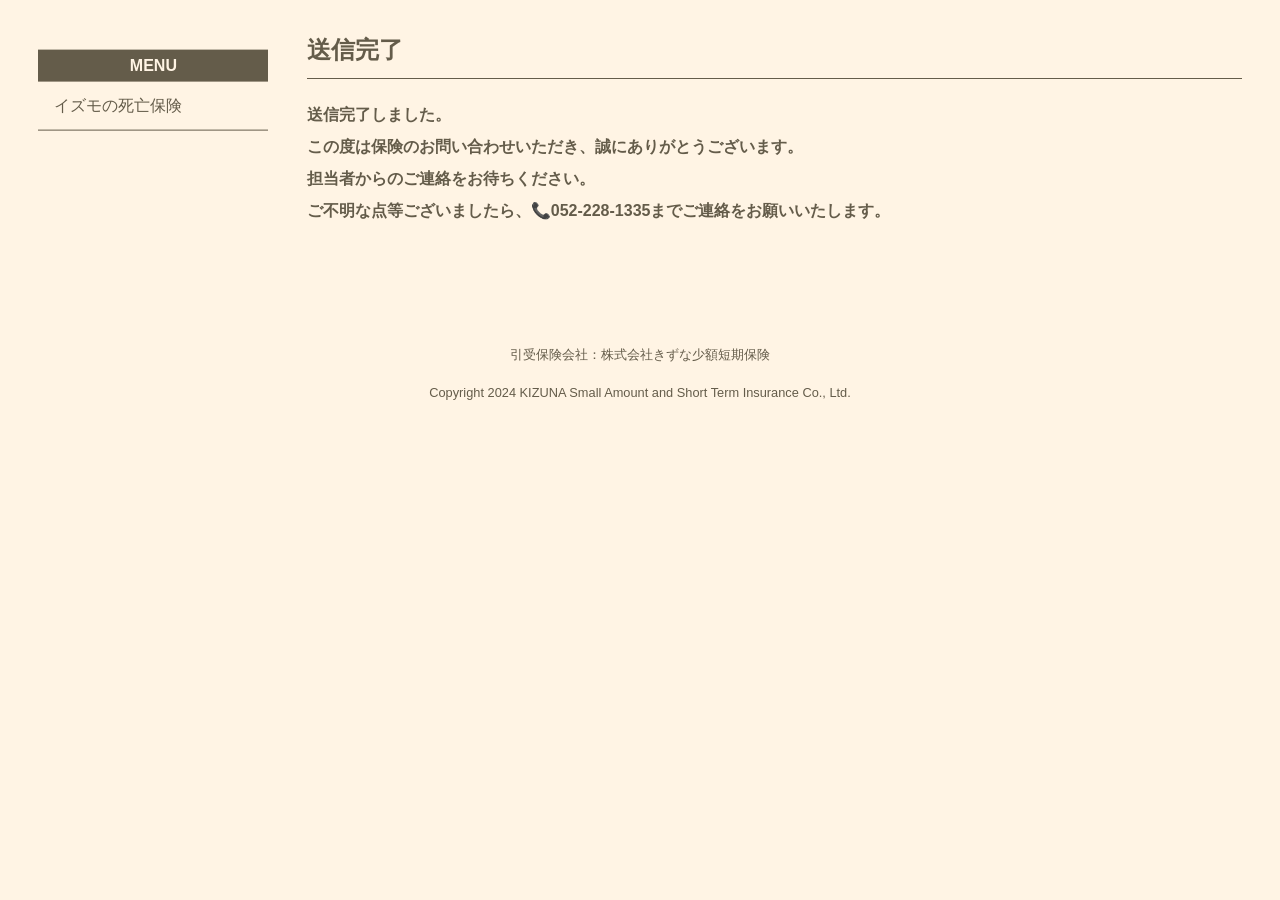
==== agency-thanks.html @ b2dc4a8d "Create agency-thanks.html" ====
<!DOCTYPE html>
<html lang="ja">

<head>
  <meta charset="UTF-8">
  <title>送信完了</title>
  <meta name="viewport" content="width=device-width, initial-scale=1">
  <meta name="description" content="きずなの死亡保険（引受保険会社：きずな少額短期保険）">
  <meta name="ROBOTS" content="NOINDEX, NOFOLLOW">
  <link rel="stylesheet" href="css/agency.css">
</head>

<body>
  <div id="container">
    <header>
    </header>
    <aside id="mainimg">
    </aside>
    <div id="contents">
      <main>
        <section>
          <h2 id="00">送信完了</h2>
          <p style="font-weight:bold; max-width: 750px; line-height: 200%;">送信完了しました。
            <br>この度は保険のお問い合わせいただき、誠にありがとうございます。
            <br>担当者からのご連絡をお待ちください。
			<br>ご不明な点等ございましたら、📞052-228-1335までご連絡をお願いいたします。
          </p>
        </section>
      </main>
      <!--開閉ブロック-->
      <div id="menubar">
        <div class="sticky-container">
          <h3>MENU</h3>
          <nav class="sticky-nav">
            <ul>
              <li><a href="agency01.html>パルモの死亡保険</a></li>
              <li><a href="agency02.html">イズモの死亡保険</a></li>
            </ul>
			  <div class="nav-buttom" style="display: none;">
				  <button class="modal-open js-modal-open" data-modal="modal1">▶ かんたんお見積り</button>
              <button class="button1" style="margin-top: 10px;">
				  <a href="https://kizuna-ssi.jp/agency-campaign#01">▶ 資料請求・お申込希望</a>
              </button>
            </div>
          </nav>
        </div>
      </div>
    </div>
    <!--/#menubar-->
  </div>
  <!--/#contents-->
  <footer>
    <p>引受保険会社：株式会社きずな少額短期保険
      <br>Copyright 2024 KIZUNA Small Amount and
      <br class="sp-br">Short Term Insurance Co., Ltd.
      <br>
    </p>
  </footer>
  <!--/#container-->
  <!--ページの上部へ戻るボタン-->
  <div class="pagetop">
    <a href="#">▲</a>
  </div>
  <!--開閉ボタン（ハンバーガーアイコン）-->
  <div id="menubar_hdr">
    <div class="menu-icon">
      <span>
      </span>
      <span>
      </span>
      <span>
      </span>
    </div>
  </div>
  <!--jQueryの読み込み-->
  <script src="https://ajax.googleapis.com/ajax/libs/jquery/3.6.0/jquery.min.js"></script>
  <!--このテンプレート専用のスクリプト-->
  <script src="js/quotation_age.js"></script>
</body>

</html>
---- css/agency.css ----
@charset "utf-8";
/*animation1のキーフレーム設定（開閉ブロックのアニメーションに使用）
---------------------------------------------------------------------------*/
@keyframes animation1 {
    0% {
        left: -200px;
    }
    100% {
        left: 0px;
    }
}
/*opa1のキーフレーム設定（汎用的）
---------------------------------------------------------------------------*/
@keyframes opa1 {
    0% {
        opacity: 0;
    }
    100% {
        opacity: 1;
    }
}
/*CSSカスタムプロパティ（サイト全体を一括管理する為の設定）
---------------------------------------------------------------------------*/
:root {
    --primary-color: #fff4e4;
    /*テンプレートの背景色*/
    --primary-inverse-color: #645c4a;
    /*上のprimary-colorの対として使う色*/
    --global-space: 3vw;
    /*サイト内の余白の一括管理用。画面幅100%＝100vwです。*/
}
/*全体の設定
---------------------------------------------------------------------------*/
body * {
    box-sizing: border-box;
}
html, body {
    font-size: 13px;
    /*基準となるフォントサイズ。*/
}
/*画面幅900px以上の追加指定*/
@media screen and (min-width:900px) {
    html, body {
        font-size: 16px;
        /*基準となるフォントサイズ。*/
    }
}
/*追加指定ここまで*/
body {
    margin: 0;
    padding: 0;
    font-family: "M PLUS 1p", "ヒラギノ丸ゴ Pro", "Hiragino Maru Gothic Pro", "メイリオ", Meiryo, Osaka, "ＭＳ Ｐゴシック", "MS PGothic", sans-serif;
    /*フォント種類*/
    font-optical-sizing: auto;
    font-weight: 400;
    font-style: normal;
    -webkit-text-size-adjust: none;
    background: var(--primary-color);
    /*背景色。css冒頭で指定しているprimary-colorを読み込みます*/
    color: var(--primary-inverse-color);
    /*文字色。css冒頭で指定しているprimary-inverse-colorを読み込みます*/
    line-height: 3;
    /*行間*/
    animation: opa1 0.2s 0.5s both;
}
/*リセット*/
figure {
    margin: 0;
}
dd {
    margin: 0;
}
nav, ul, li, ol {
    margin: 0;
    padding: 0;
}
nav ul {
    list-style: none;
}
input {
    font-size: 1rem;
}
/*ul,ol*/
ul, ol {
    margin-left: 1.5rem;
    margin-bottom: 1rem;
}
/*table全般の設定*/
table {
    border-collapse: collapse;
}
/*画像全般の設定*/
img {
    border: none;
    max-width: 90%;
    height: auto;
}
/*videoタグ*/
video {
    max-width: 100%;
}
/*iframeタグ*/
iframe {
    width: 100%;
}
/*sectionが続く場合*/
section+section {
    margin-top: 8vw;
    /*sectionの上に空けるスペース*/
}
/*リンク（全般）設定
---------------------------------------------------------------------------*/
a {
    color: inherit;
    transition: 0.3s;
}
a:hover {
    opacity: 0.7;
    /*マウスオン時に色を80%に薄くする*/
}
/*container（サイト全体を囲むボックス）
---------------------------------------------------------------------------*/
#container {
    padding-left: var(--global-space);
    /*左側の余白。css冒頭で指定しているglobal-spaceを読み込みます。*/
    padding-right: var(--global-space);
    /*右側の余白。css冒頭で指定しているglobal-spaceを読み込みます。*/
}
/*header（サイトロゴが入った最上部のボックス）
---------------------------------------------------------------------------*/
/*headerブロック*/
header {
    text-align: center;
    /*中のテキストをセンタリング*/
}
/*TELブロック（header内のaddress）*/
header address {
    font-style: normal;
}
/*画面幅901px以上の追加指定*/
@media screen and (min-width:901px) {
    /*headerブロック*/
    header {
        display: flex;
        /*直接の子要素を横並びにする*/
        justify-content: space-between;
        align-items: center;
    }
}
/*追加指定ここまで*/
/*ヘッダー内のロゴ
---------------------------------------------------------------------------*/
#logo a {
    text-decoration: none;
    display: block;
}
/*ロゴ*/
#logo {
    margin: 0;
    padding: 0;
    font-size: 1.5rem;
    /*文字サイズを150%に*/
}
/*ロゴを画像にする場合*/
#logo img {
    display: block;
    width: 200px;
    /*ロゴ画像の幅*/
}
/*トップページのメイン画像
---------------------------------------------------------------------------*/
#mainimg {
    margin-bottom: var(--global-space);
    /*下に空けるスペース。css冒頭で指定しているglobal-spaceを読み込みます。*/
}
/*contents（左右のブロックを囲むボックス）
---------------------------------------------------------------------------*/
#contents {
    display: flex;
    /*直接の子要素を横並びにする*/
    gap: var(--global-space);
    /*左右のボックスの間に空けるスペース。css冒頭で指定しているglobal-spaceを読み込みます。*/
}
/*メインコンテンツ
---------------------------------------------------------------------------*/
main {
    flex: 1;
}
/*h2見出し*/
main h2 {
    margin-top: 0;
    line-height: 1;
    padding-bottom: 1rem;
    border-bottom: 1px solid var(--primary-inverse-color);
    /*下線の幅、線種、varは色の事でcss冒頭で指定しているprimary-inverse-colorを読み込みます*/
}
/*サブコンテンツ
---------------------------------------------------------------------------*/
/*メニューを囲むブロック*/
#menubar {
    order: -1;
    /*左側に表示させる。右側がいいならこの１行を削除。*/
    width: 230px;
    /*幅。お好みで変更して下さい。*/
}
/*メニュー１個あたりの設定*/
#menubar li {
    border-bottom: 1px solid var(--primary-inverse-color);
    /*下線の幅、線種、varは色の事でcss冒頭で指定しているprimary-inverse-colorを読み込みます*/
}
#menubar li a {
    padding-left: 1rem;
    /*左側の余白*/
}
#menubar .li1 {
    border-bottom: 5px solid #fff4e4;
    background-color: #a21e2e;
    color: #fff;
    font-weight: bold;
}
#menubar .li1 a {
    padding-left: 1rem;
    /*左側の余白*/
}
#menubar .li1 a:after {
    content: "";
    position: absolute;
    top: 50%;
    bottom: 0;
    right: 2rem;
    font-size: 90%;
    display: flex;
    justify-content: center;
    align-items: center;
    transition: right 0.3s;
    width: 6px;
    height: 6px;
    border-top: solid 2px currentColor;
    border-right: solid 2px currentColor;
    transform: translateY(-50%) rotate(45deg);
}
#menubar .li1 a:hover:after {
    right: 1.4rem;
}
#menubar .li1 a:hover {
    background: #ee8134;
    color: #FFF;
    border-bottom: solid 2px #999;
    transform: translateY(3px);
}
#menubar .li1 a:hover:before {
    color: #fff;
}
/*h3見出し*/
#menubar h3 {
    margin: 0;
    line-height: 2;
    font-size: 1rem;
    background: var(--primary-inverse-color);
    /*背景色。css冒頭で指定しているprimary-inverse-colorを読み込みます*/
    color: var(--primary-color);
    /*文字色。css冒頭で指定しているprimary-colorを読み込みます*/
    text-align: center;
    /*テキストをセンタリング*/
}
/*メニューブロック初期設定（※変更不要）
---------------------------------------------------------------------------*/
#menubar {
    opacity: 0;
}
#menubar ul {
    list-style: none;
    margin: 0;
    padding: 0;
}
#menubar a {
    display: block;
    text-decoration: none;
}
.large-screen #menubar {
    opacity: 1;
}
.small-screen #menubar.display-none {
    display: none;
}
.small-screen #menubar.display-block {
    display: block;
    opacity: 1;
}
#menubar_hdr.display-none {
    display: none;
}
/*小さな端末用の開閉ブロック
---------------------------------------------------------------------------
/*メニューブロック設定*/
.small-screen #menubar.display-block {
    position: fixed;
    overflow: auto;
    z-index: 100;
    left: 0px;
    top: 0px;
    width: 100%;
    height: 100%;
    padding-top: 10%;
    /*上に空ける余白。ハンバーガーアイコンと重ならない為の指定ですのでお好みで変更OK。*/
    color: var(--primary-inverse-color);
    /*文字色。css冒頭で指定しているprimary-inverse-colorを読み込みます*/
    background: var(--primary-color);
    /*背景色。css冒頭で指定しているprimary-colorを読み込みます*/
    animation: animation1 0.2s both;
}
/*メニュー１個あたりの設定*/
.small-screen #menubar li {
    border: 1px solid var(--primary-inverse-color);
    /*枠線の幅、線種、varは色の事でcss冒頭で指定しているprimary-inverse-colorを読み込みます*/
    margin: 1rem;
    /*メニューの外側に空けるスペース*/
    border-radius: 5px;
    /*角を丸くする指定*/
}
.small-screen #menubar a {
    padding: 1rem 1rem;
    /*メニュー内の余白。上下、左右へ。*/
}
/*３本バー（ハンバーガー）アイコン設定
---------------------------------------------------------------------------*/
/*３本バーを囲むブロック*/
#menubar_hdr {
    animation: opa1 0.3s 0.5s both;
    position: fixed;
    z-index: 101;
    cursor: pointer;
    top: 20px;
    /*上からの配置場所*/
    right: 20px;
    /*右からの配置場所*/
    width: 50px;
    /*幅*/
    height: 50px;
    /*高さ*/
    padding: 15px;
    /*ブロック内の余白*/
    display: flex;
    justify-content: center;
    align-items: center;
    transition: transform 0.5s;
    background: rgba(0, 0, 0, 0.6);
    /*背景色*/
}
/*ここは変更不要*/
#menubar_hdr div {
    position: relative;
    width: 100%;
    height: 100%;
    display: flex;
    flex-direction: column;
    justify-content: space-between;
}
/*バーの設定*/
#menubar_hdr div span {
    display: block;
    width: 100%;
    height: 2px;
    /*線の太さ*/
    background-color: #fff;
    /*線の色*/
    border-radius: 2px;
    /*コーナーを少しだけ丸く*/
    transition: all 0.5s ease-in-out;
    position: absolute;
}
/*以下変更不要*/
#menubar_hdr div span:nth-child(1) {
    top: 0;
}
#menubar_hdr div span:nth-child(2) {
    top: 50%;
    transform: translateY(-50%);
}
#menubar_hdr div span:nth-child(3) {
    bottom: 0;
}
#menubar_hdr.ham div span:nth-child(1) {
    top: 50%;
    transform: translateY(-50%) rotate(45deg);
}
#menubar_hdr.ham div span:nth-child(2) {
    opacity: 0;
}
#menubar_hdr.ham div span:nth-child(3) {
    top: 50%;
    transform: translateY(-50%) rotate(-45deg);
}
/*フッター設定
---------------------------------------------------------------------------*/
footer small {
    font-size: 100%;
}
footer a {
    color: inherit;
    text-decoration: none;
}
footer .pr {
    display: block;
}
footer {
    font-size: 0.8rem;
    /*文字サイズ。80%です。*/
    text-align: center;
    /*内容をセンタリング*/
    padding-top: 5rem;
}
/*list-normal（service.htmlで使っている２カラムボックス）
---------------------------------------------------------------------------*/
/*ボックス１個あたり*/
.list-normal .list {
    display: inline-flex;
    /*直接の子要素を横並びにする*/
    gap: 2vw;
    /*左右の間のマージン的なスペース*/
    margin-bottom: var(--global-space);
    /*ボックスの下に空けるスペース。css冒頭で指定しているglobal-spaceを読み込みます。*/
    margin-right: var(--global-space);
    /*ボックスの右に空けるスペース。css冒頭で指定しているglobal-spaceを読み込みます。*/
    line-height: 2;
    /*行間を少し狭く*/
    padding: 2em;
    border-radius: 30px;
    background-color: #eebba0;
    width: 40%;
}
/*テキストブロック*/
.list-normal .text {
    flex: 1;
}
/*画像ブロック*/
.list-normal figure {
    width: 40%;
    /*幅。お好みで。*/
}
/*h4見出し*/
.list-normal h4 {
    margin: 0;
    margin-bottom: 0.5rem;
    /*下に少しスペースをとる*/
    font-size: 1.4rem;
    /*文字サイズを120%に*/
    color: #a21e2e;
}
/*説明テキスト*/
.list-normal p {
    margin: 0;
    font-weight: bold;
}
/*list-premium
---------------------------------------------------------------------------*/
/*ボックス１個あたり*/
.list-premium .list {
    display: flex;
    gap: 2vw;
    /*左右の間のマージン的なスペース*/
    margin-bottom: var(--global-space);
    /*ボックスの下に空けるスペース。css冒頭で指定しているglobal-spaceを読み込みます。*/
    margin-right: var(--global-space);
    /*ボックスの右に空けるスペース。css冒頭で指定しているglobal-spaceを読み込みます。*/
    line-height: 2;
    /*行間を少し狭く*/
    padding: 2em;
    border-radius: 30px;
    background-color: #fff;
    width: 80%;
}
/*テキストブロック*/
.list-premium .text {
    flex: 1;
}
/*画像ブロック*/
.list-premium figure {
    width: 50%;
    /*幅。お好みで。*/
}
/*h4見出し*/
.list-premium h4 {
    margin: 0;
    margin-bottom: 0.5rem;
    /*下に少しスペースをとる*/
    font-size: 1.4rem;
    /*文字サイズを120%に*/
    color: #a21e2e;
}
/*説明テキスト*/
.list-premium p {
    margin: 0;
    font-weight: bold;
}
/*list-use
---------------------------------------------------------------------------*/
/*ボックス１個あたり*/
.list-use .list {
    display: flex;
    gap: 2vw;
    /*左右の間のマージン的なスペース*/
    margin-bottom: var(--global-space);
    /*ボックスの下に空けるスペース。css冒頭で指定しているglobal-spaceを読み込みます。*/
    margin-right: var(--global-space);
    /*ボックスの右に空けるスペース。css冒頭で指定しているglobal-spaceを読み込みます。*/
    line-height: 2;
    /*行間を少し狭く*/
    padding: 2em;
    border-radius: 30px;
    background-color: #caddaf;
    width: 80%;
}
/*テキストブロック*/
.list-use .text {
    flex: 1;
}
/*画像ブロック*/
.list-use figure {
    width: 30%;
    /*幅。お好みで。*/
}
/*h4見出し*/
.list-use h4 {
    margin: 0;
    margin-bottom: 0.5rem;
    /*下に少しスペースをとる*/
    font-size: 1.4rem;
    /*文字サイズを120%に*/
    color: #a21e2e;
}
/*説明テキスト*/
.list-use p {
    margin: 0;
    font-weight: bold;
}
/*FAQ
---------------------------------------------------------------------------*/
.openclose {
    cursor: pointer;
}
/*FAQ全体を囲むボックス*/
.faq {
    line-height: 2.5;
    /*行間を少しせまくする*/
    width: 80%;
}
/*質問*/
.faq dt {
    position: relative;
    padding-left: 3rem;
    /*下の「回答」と数字部分を合わせる*/
    border: 0px solid #a21e2e;
    /*枠線の幅、線種、色*/
    padding-right: 1rem;
    /*ボックス内の右側の余白*/
    margin-bottom: 1rem;
    /*ボックスの外（下）に空けるスペース*/
    border-radius: 5px;
    /*角を少しだけ丸くする*/
    background-color: var(--primary-inverse-color);
    color: #fff;
}
/*「Q」のテキスト*/
.faq dt::before {
    content: "▶";
    /*このテキストを表示させます*/
    position: absolute;
    left: 0;
    top: 0;
    padding-left: 1rem;
    /*テキストの左側に空ける余白*/
}
/*回答*/
.faq dd {
    margin-left: 0rem;
    /*上の「質問」と数字部分を合わせる*/
    margin-bottom: 1rem;
    /*下に空けるスペース*/
}
/*テーブル（ta1）
---------------------------------------------------------------------------*/
/*ta1テーブルブロック設定*/
.ta1 {
    table-layout: fixed;
    /*幅*/
    background-color: #fff;
    max-width: 800px;
}
.ta1, .ta1 td, .ta1 th {
    border: 1px solid var(--primary-inverse-color);
    /*テーブルの枠線の幅、線種、varは色のことでcss冒頭で指定しているprimary-inverse-colorを読み込みます。*/
    padding: 0.8rem;
    /*ボックス内の余白*/
    word-break: break-all;
    /*英語などのテキストを改行で自動的に折り返す設定。これがないと、テーブルを突き抜けて表示される場合があります。*/
    line-height: 1.6em;
}
/*th（左側）のみの設定*/
.ta1 th {
    text-align: left;
    /*左よせにする*/
    width: 45%;
    background-color: #eeeeee;
    padding: 15px;
}
.ta1 caption {
    padding: 5px 15px;
    font-weight: bold;
    background: #eee;
    margin-bottom: 15px;
}
/*テーブル（ta2）
---------------------------------------------------------------------------*/
/*ta2テーブルブロック設定*/
.ta2 {
    table-layout: fixed;
    /*幅*/
    background-color: #fff4e4;
    width: 100%;
}
.ta2, .ta2 td, .ta2 th {
    border: 1px solid var(--primary-inverse-color);
    /*テーブルの枠線の幅、線種、varは色のことでcss冒頭で指定しているprimary-inverse-colorを読み込みます。*/
    padding: 0.8rem;
    /*ボックス内の余白*/
    word-break: break-all;
    /*英語などのテキストを改行で自動的に折り返す設定。これがないと、テーブルを突き抜けて表示される場合があります。*/
    line-height: 1.6em;
    font-weight: bold;
    border-right: none;
    border-left: none;
}
/*th（左側）のみの設定*/
.ta2 th {
    text-align: left;
    /*左よせにする*/
    background-color: #fff4e4;
    padding: 15px;
    width: 25%;
}
.ta2 caption {
    padding: 5px 15px;
    font-weight: bold;
    background: #fff4e4;
    margin-bottom: 15px;
}
/*ContactForm7カスタマイズ*/
table.CF7_table {
    width: 80%;
    border: 1px solid var(--primary-inverse-color);
    border-left: none;
    border-right: none;
}
table.CF7_table tr {
    border: 1px solid var(--primary-inverse-color);
    border-left: none;
    border-right: none;
}
.single .entry-content table.CF7_table,
.page .entry-content table.CF7_table {
    display: table;
}
/*入力欄*/
.CF7_table input, .CF7_table textarea {
    border: 0px solid #d8d8d8;
    padding: 10px;
    vertical-align: -0.2em;
}
.CF7_table ::placeholder {
    color: #797979;
}
.wpcf7-email, .wpcf7-text, .wpcf7-textarea {
    width: 90%;
}
/*「必須」文字*/
.CF7_req {
    font-size: .9em;
    padding: 5px;
    background: #a21e2e;
    color: #fff;
    border-radius: 3px;
    margin-right: 1em;
}
/*「任意」文字*/
.CF7_unreq {
    font-size: .9em;
    padding: 5px;
    background: #bdbdbd;
    /*グレー*/
    color: #fff;
    border-radius: 3px;
    margin-right: 1em;
}
/* タイトル列 */
@media screen and (min-width: 900px) {
    .CF7_table th {
        background-color: #fff4e4;
        text-align: left;
        padding-left: 20px;
        width: 33%;
    }
}
/* レスポンシブ */
@media screen and (max-width: 899px) {
    table.CF7_table {
        width: 90%;
        margin: 5%;
    }
    .CF7_table tr, .CF7_table td, .CF7_table th {
        display: block;
        width: 100%;
        line-height: 0.5em;
        padding-bottom: 10px;
    }
    .CF7_table th {
        background-color: #fff4e4;
        text-align: left;
        padding-top: 10px;
    }
}
/* 「送信する」ボタン */
.wpcf7 input.wpcf7-submit {
    background-color: #a21e2e;
    border: 0;
    color: #fff;
    font-size: 1.2em;
    font-weight: bold;
    margin: 10px 10px 10px 20px;
    padding: 10px 100px 10px 100px;
    cursor: pointer;
    transition: .3s;
}
.wpcf7 input.wpcf7-submit:hover {
    color: #a21e2e;
    background: #fff;
    border: 1px solid #a21e2e;
}
.CF7_btn {
    text-align: center;
    margin-top: 20px;
}
.wpcf7-spinner {
    width: 0;
    margin: 0;
}
span.wpcf7-list-item-label {
    padding: 0px 5px 0px 0px;
}
.wpcf7-not-valid-tip {
    box-sizing: border-box;
    border: 1px solid #f00;
    color: #f00;
    margin: 5% 10% 0% 0%;
    padding: 0% 5% 0% 5%;
    display: block;
    font-weight: bold;
}
.screen-reader-response {
    color: #f00;
    font-weight: bold;
}
.screen-reader-response p {
    padding: 0% 0% 0% 5%;
    line-height: 1.5;
}
.wpcf7-response-output {
    display: none;
}
.screen-reader-response ul {
    display: none;
}
.screen-reader-response li, {
display: none;
}
/*PAGE TOP（↑）設定
---------------------------------------------------------------------------*/
.pagetop-show {
    display: block;
}
/*ボタンの設定*/
.pagetop a {
    display: block;
    text-decoration: none;
    text-align: center;
    z-index: 99;
    position: fixed;
    /*スクロールに追従しない(固定で表示)為の設定*/
    right: 20px;
    /*右からの配置場所指定*/
    bottom: 20px;
    /*下からの配置場所指定*/
    color: #fff;
    /*文字色*/
    background: rgba(0, 0, 0, 0.2);
    /*背景色。0,0,0は黒の事で0.2は色が20%出た状態。*/
    width: 60px;
    /*幅*/
    line-height: 60px;
    /*高さ*/
}
/*その他
---------------------------------------------------------------------------*/
.clearfix::after {
    content: "";
    display: block;
    clear: both;
}
.color-check, .color-check a {
    color: red !important;
}
.l {
    text-align: left !important;
}
.c {
    text-align: center !important;
}
.r {
    text-align: right !important;
}
.ws {
    width: 95%;
    display: block;
}
.wl {
    width: 95%;
    display: block;
}
.mb0 {
    margin-bottom: 0px !important;
}
.mb30 {
    margin-bottom: 30px !important;
}
.mb5vw {
    margin-bottom: 5vw !important;
}
.look {
    display: inline-block;
    padding: 0px 10px;
    background: #fff;
    color: #333;
    border: 1px solid #ccc;
    border-radius: 3px;
    margin: 5px 0;
    word-break: break-all;
}
.small {
    font-size: 0.75em;
}
.large {
    font-size: 2em;
    letter-spacing: 0.1em;
}
.pc {
    display: none;
}
.dn {
    display: none !important;
}
.block {
    display: block !important;
}
.reference {
    list-style: none;
    padding-left: 1.5em;
    margin-left: 0.5em;
}
.reference li {
    text-indent: -1.5em;
}
.tooltip1 {
    position: relative;
    cursor: pointer;
    display: inline-block;
}
.tooltip1 label {
    margin: 0px 0px 0px 15px;
    padding: 0;
}
.description1 {
    display: none;
    position: absolute;
    padding: 10px;
    font-size: 12px;
    line-height: 1.6em;
    color: #fff;
    border-radius: 5px;
    background: #000;
    width: 200px;
    text-align: left;
}
.description1:before {
    content: "";
    position: absolute;
    top: 0%;
    right: 95%;
    border: 15px solid transparent;
    border-top: 15px solid #000;
    margin-left: -15px;
    transform: rotateZ(90deg);
}
.tooltip1:hover .description1 {
    display: inline-block;
    top: 0px;
    left: 60px;
}
.helpbutton1:after {
    content: "?";
    display: inline-block;
    width: 20px;
    height: 20px;
    border-radius: 50%;
    text-align: center;
    line-height: 1.4;
    color: black;
    border: solid;
    font-weight: bold;
}
.helpbutton1:hover {
    cursor: pointer;
}
.tooltip2 {
    position: absolute;
    cursor: pointer;
    display: inline-block;
}
.tooltip2 label {
    margin: 0px 0px 0px 15px;
    padding: 0;
}
.description2 {
    display: none;
    position: absolute;
    padding: 10px;
    font-size: 12px;
    line-height: 1.6em;
    color: #fff;
    border-radius: 5px;
    background: #000;
    width: 200px;
    text-align: left;
}
.description2:before {
    content: "";
    position: absolute;
    top: 0%;
    right: 95%;
    border: 15px solid transparent;
    border-top: 15px solid #000;
    margin-left: -15px;
    transform: rotateZ(90deg);
}
.tooltip2:hover .description2 {
    display: inline-block;
    top: 0px;
    left: 60px;
}
.helpbuttom2 {
    background: #fff4e4;
    text-align: left;
    margin-left: 15px;
    "

}
.helpbutton2:after {
    content: "?";
    display: inline-block;
    width: 20px;
    height: 20px;
    border-radius: 50%;
    text-align: center;
    line-height: 1.4;
    color: black;
    border: solid;
    font-weight: bold;
}
.helpbutton2:hover {
    cursor: pointer;
}
.open1 {
    display: block;
}
.open2 {
    display: none;
}
.open3 {
    display: block;
}
/* モーダルを開くボタン */
.modal-open {
    font-size: 16px;
    font-weight: bold;
    width: 230px;
    height: 60px;
    color: #fff;
    background: #a21e2e;
    border: none;
    cursor: pointer;
    translate: 0px 30px;
    z-index: 102;
    transition: .3s;
}
.modal-open:hover {
    color: #a21e2e;
    background: #fff;
    border: 1px solid #a21e2e;
}
/* モーダルと背景の指定 */
.modal {
    position: fixed;
    top: 0;
    left: 0;
    width: 100%;
    height: 100%;
    text-align: center;
    background: rgba(0, 0, 0, 50%);
    padding: 40px 20px;
    overflow: auto;
    opacity: 0;
    visibility: hidden;
    transition: .3s;
    box-sizing: border-box;
    z-index: 103;
}
/* モーダルの擬似要素の指定 */
.modal:before {
    content: "";
    display: inline-block;
    vertical-align: middle;
    height: 100%;
    margin-left: -0.2em;
}
/* クラスが追加された時の指定 */
.modal.is-active {
    opacity: 1;
    visibility: visible;
}
/* モーダル内側の指定 */
.modal-container {
    position: relative;
    display: inline-block;
    vertical-align: middle;
    max-width: 900px;
    width: 90%;
    z-index: 104;
}
/* モーダルを閉じるボタンの指定 */
.modal-close {
    position: absolute;
    display: flex;
    align-items: center;
    justify-content: center;
    top: -20px;
    right: -20px;
    width: 40px;
    height: 40px;
    color: #fff;
    background: #000;
    border-radius: 50%;
    cursor: pointer;
    z-index: 105;
}
/* モーダルのコンテンツ部分の指定 */
.modal-content {
    background: #fff;
    text-align: left;
    line-height: 1.8;
    padding: 50px;
}
/* モーダルのコンテンツ部分のテキストの指定 */
.modal-content p {
    margin: 1em 0;
}
/*selectブロック*/
.select1 {
    display: flex;
    width: 100%;
    align-items: center;
}
.select1>select {
    padding: 8px 4px;
    margin: 5px;
    border: 1px solid #ccc;
    border-radius: 4px;
    font-size: 17px;
    color: #666666;
    text-align: center;
    background-color: #fff;
}
.select2 {
    display: flex;
    width: 100%;
    align-items: center;
}
.select2>select {
    padding: 8px 4px;
    margin: 5px;
    border: 1px solid #ccc;
    border-radius: 4px;
    font-size: 17px;
    color: #666666;
    text-align: center;
    background-color: #fff;
    width: 150px;
}
/*radioブロック*/
.radio1 {
    float: left;
    width: 100%;
}
.radio1 input {
    display: none;
}
.radio1 label {
    display: block;
    float: left;
    cursor: pointer;
    width: 120px;
    margin: 10px 3px 0;
    padding: 1.4% 0 1.5% 0;
    border-right: 1px solid #d7d7d7;
    background: #e5e5e5;
    color: #555e64;
    font-size: 14px;
    text-align: center;
    transition: .2s;
}
.radio1 label:first-of-type {}
.radio1 label:last-of-type {
    border-right: 0px;
}
.radio1 input[type="radio"]:checked+label {
    background-color: #666666;
    color: #fff;
}
.sticky-container {
    position: -webkit-sticky;
    /* Safari用 */
    position: sticky;
    top: 50px;
    /* スクロール時に画面上部に固定される位置 */
    z-index: 97;
    /* 他の要素の上に表示されるように */
}
.sticky-nav {
    /* 追加のスタイルが必要ならここに */
}
ul.asterisk li::marker {
    content: "※";
}
.button1 {
    font-size: 16px;
    font-weight: bold;
    width: 230px;
    height: 60px;
    color: #fff;
    background: #171c60;
    border: none;
    cursor: pointer;
    translate: 0px 30px;
    transition: .3s;
}
.button1:hover {
    color: #171c60;
    background: #fff;
    border: 1px solid #171c60;
}
.nav-buttom {
    margin: 0%;
}
/*画面幅900px以上の追加指定*/
@media screen and (min-width:900px) {
    .ws {
        width: 48%;
        display: inline;
    }
    .sh {
        display: none;
    }
    .pc {
        display: block;
    }
    .sp {
        display: none;
    }
    .sp-br {
        display: none;
    }
}
/*追加指定ここまで*/
/*画面幅899px以下の追加指定*/
@media screen and (max-width:899px) {
    .list-normal .list {
        display: flex;
        /*直接の子要素を横並びにする*/
        gap: 2vw;
        /*左右の間のマージン的なスペース*/
        margin-bottom: var(--global-space);
        /*ボックスの下に空けるスペース。css冒頭で指定しているglobal-spaceを読み込みます。*/
        margin-right: var(--global-space);
        /*ボックスの右に空けるスペース。css冒頭で指定しているglobal-spaceを読み込みます。*/
        line-height: 2;
        /*行間を少し狭く*/
        padding: 2em;
        border-radius: 30px;
        background-color: #eebba0;
        width: 95%;
    }
    .sp-br {
        display: inline-block;
    }
    .list-normal .list {
        display: block;
        width: 90%;
        margin: 5%;
    }
    .list-premium figure {
        width: 100%;
        /*幅。お好みで。*/
        text-align: center;
    }
    .list-premium .list {
        display: block;
        width: 95%;
        margin: 5%;
    }
    .list-use figure {
        width: 80%;
        /*幅。お好みで。*/
        margin: auto;
    }
    .list-use .list {
        display: block;
        width: 95%;
        margin: 5%;
    }
    .pc {
        display: none;
    }
    .sp {
        display: block;
    }
    h2 {
        padding-top: 30px;
        text-align: center;
    }
    h3 {
        text-align: center;
    }
    .faq {
        width: 95%;
    }
    .nav-buttom {
        margin: 0% 0% 0% 15%;
    }
    .modal-container {
        width: 98%;
    }
    .modal-content {
        padding: 10px;
    }
    .tooltip2 {
        position: relative;
    }
    .ta2 th {
        text-align: center;
        width: 30%;
    }
    section {
        width: 95%;
    }
    .wpcf7-not-valid-tip {
        padding: 5% 5% 5% 5%;
    }
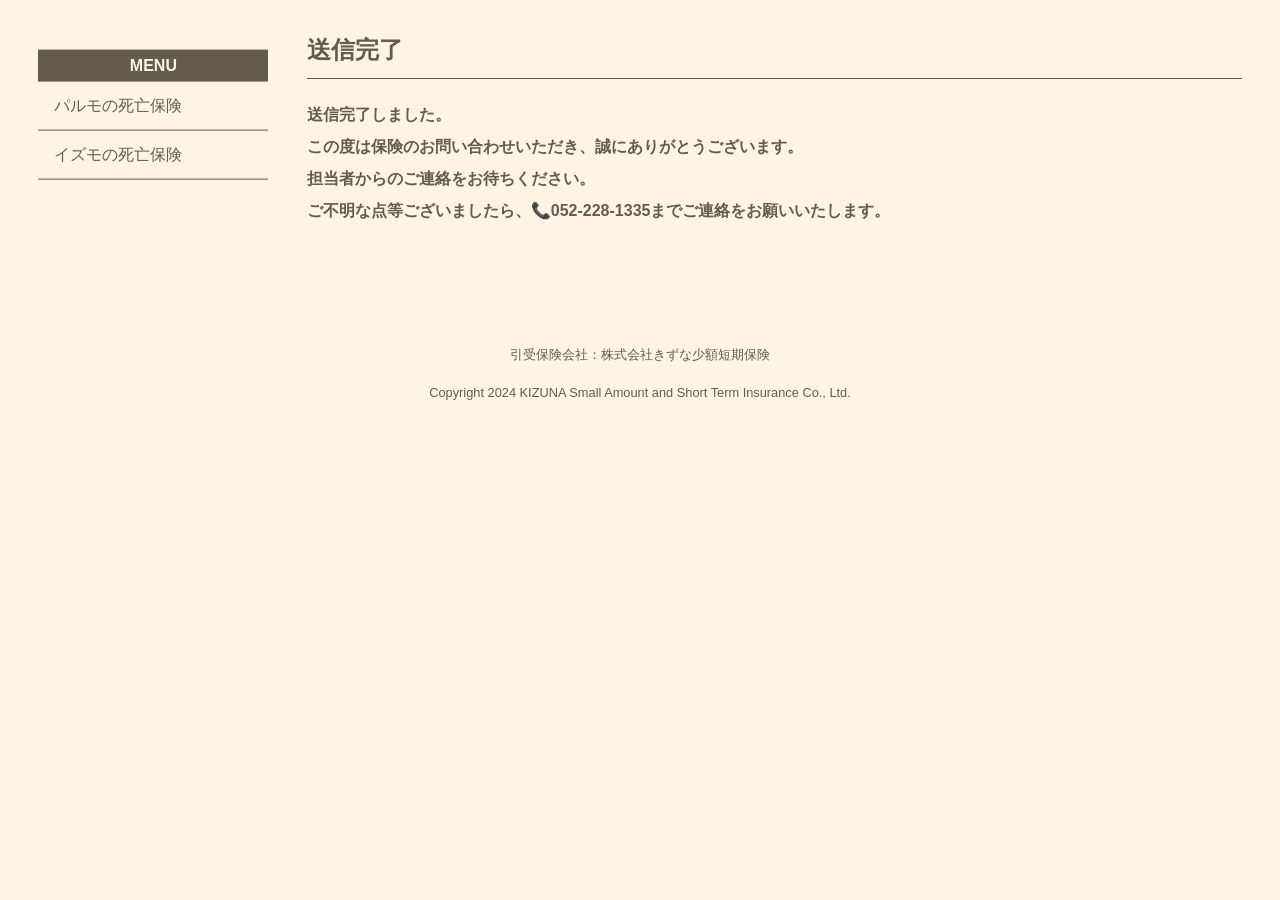
==== commit 0d0b3087: "Update agency-thanks.html" ====
--- a/agency-thanks.html
+++ b/agency-thanks.html
@@ -33,7 +33,7 @@
           <h3>MENU</h3>
           <nav class="sticky-nav">
             <ul>
-              <li><a href="agency01.html>パルモの死亡保険</a></li>
+              <li><a href="agency01.html">パルモの死亡保険</a></li>
               <li><a href="agency02.html">イズモの死亡保険</a></li>
             </ul>
 			  <div class="nav-buttom" style="display: none;">
